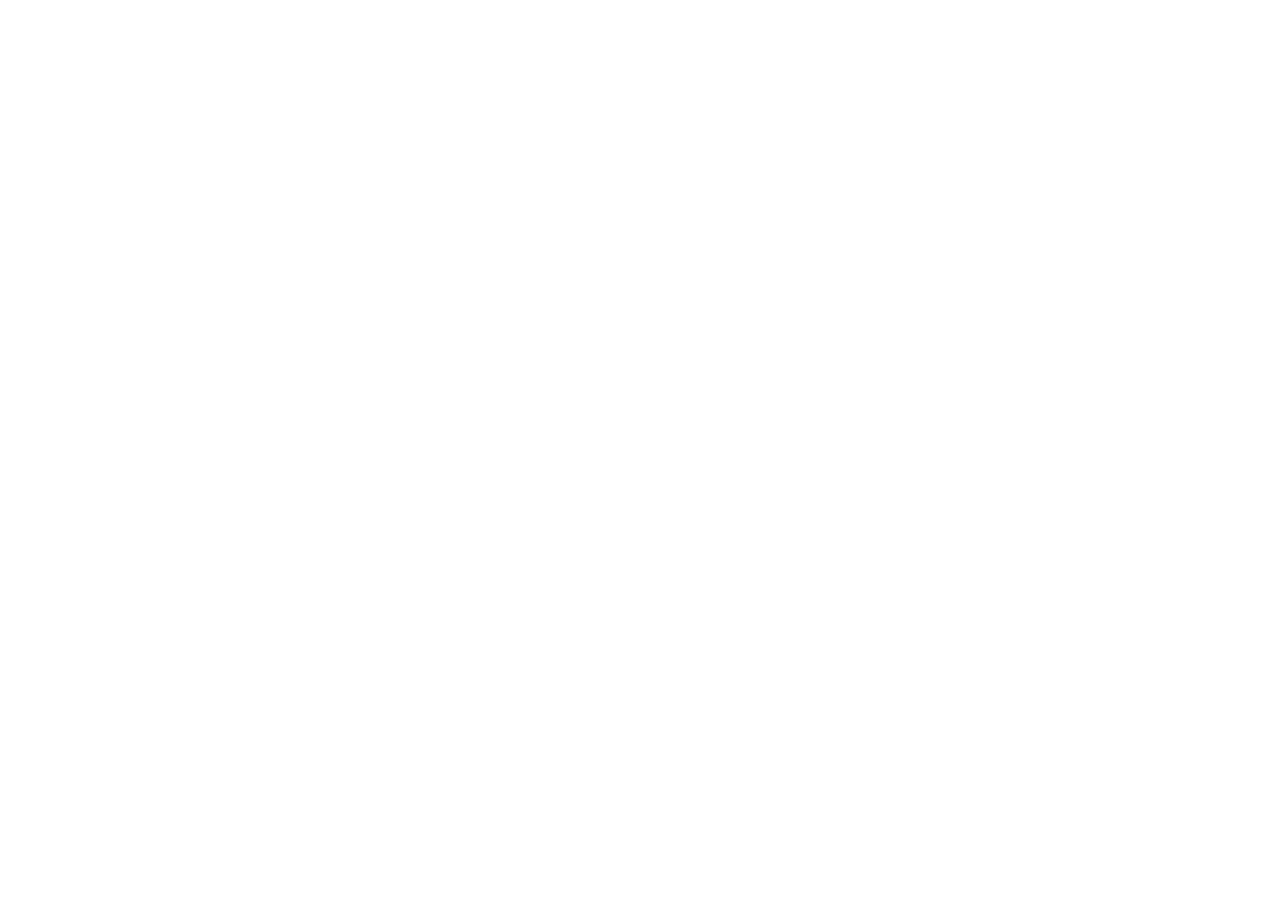
==== index.html @ 1f8fb40d "init" ====
<!DOCTYPE html>
<html lang="en">
    <head>
        <meta charset="UTF-8">
        <meta http-equiv="X-UA-Compatible" content="IE=edge">
        <meta name="viewport" content="width=device-width, initial-scale=1.0">
        <title>Document</title>
        <link rel="stylesheet" href="css/12bool.css">
        <link rel="stylesheet" href="css/style.css">
    </head>
    <body class="debug">

    </body>
</html>
---- css/12bool.css ----
* {
    padding: 0;
    margin: 0;
    box-sizing: border-box;
}

.container {
    max-width: 1170px;
    width: 100%;
    margin: 0 auto;
}

.container-fluid {
    max-width: 100%;
    width: 100%;
}

.row {
    display: flex;
    flex-direction: row;
    flex-wrap: wrap;
}

[class*="col-"] {
    flex: 0 0 auto;
}

.col-xs {
    flex-grow: 1;
    max-width: 100%;
    flex-basis: 0;
}

.col-xs-1 {
    flex-basis: calc((100% / 12) * 1);
    max-width: calc((100% / 12) * 1) ;
}

.col-xs-2 {
    flex-basis: calc((100% / 12) * 2);
    max-width: calc((100% / 12) * 2) ;
}

.col-xs-3 {
    flex-basis: calc((100% / 12) * 3);
    max-width: calc((100% / 12) * 3) ;
}

.col-xs-4 {
    flex-basis: calc((100% / 12) * 4);
    max-width: calc((100% / 12) * 4) ;
}

.col-xs-5 {
    flex-basis: calc((100% / 12) * 5);
    max-width: calc((100% / 12) * 5) ;
}

.col-xs-6 {
    flex-basis: calc((100% / 12) * 6);
    max-width: calc((100% / 12) * 6) ;
}

.col-xs-7 {
    flex-basis: calc((100% / 12) * 7);
    max-width: calc((100% / 12) * 7) ;
}

.col-xs-8 {
    flex-basis: calc((100% / 12) * 8);
    max-width: calc((100% / 12) * 8) ;
}

.col-xs-9 {
    flex-basis: calc((100% / 12) * 9);
    max-width: calc((100% / 12) * 9) ;
}

.col-xs-10 {
    flex-basis: calc((100% / 12) * 10);
    max-width: calc((100% / 12) * 10) ;
}

.col-xs-11 {
    flex-basis: calc((100% / 12) * 11);
    max-width: calc((100% / 12) * 11) ;
}

.col-xs-12 {
    flex-basis: calc((100% / 12) * 12);
    max-width: calc((100% / 12) * 12) ;
}


.col-xs-offset-1 {
    margin-left: calc((100% / 12) * 1);
}

.col-xs-offset-2 {
    margin-left: calc((100% / 12) * 2);
}

.col-xs-offset-3 {
    margin-left: calc((100% / 12) * 3);
}

.col-xs-offset-4 {
    margin-left: calc((100% / 12) * 4);
}

.col-xs-offset-5 {
    margin-left: calc((100% / 12) * 5);
}

.col-xs-offset-6 {
    margin-left: calc((100% / 12) * 6);
}

.col-xs-offset-7 {
    margin-left: calc((100% / 12) * 7);
}

.col-xs-offset-8 {
    margin-left: calc((100% / 12) * 8);
}

.col-xs-offset-9 {
    margin-left: calc((100% / 12) * 9);
}

.col-xs-offset-10 {
    margin-left: calc((100% / 12) * 10);
}

.col-xs-offset-11 {
    margin-left: calc((100% / 12) * 11);
}

@media all and (min-width: 576px) {
    
    .container {
        max-width: 540px;
    }

    .col-sm {
        flex-grow: 1;
        max-width: 100%;
        flex-basis: 0;
    }

    .col-sm-1 {
        flex-basis: calc((100% / 12) * 1);
        max-width: calc((100% / 12) * 1) ;
    }
    
    .col-sm-2 {
        flex-basis: calc((100% / 12) * 2);
        max-width: calc((100% / 12) * 2) ;
    }
    
    .col-sm-3 {
        flex-basis: calc((100% / 12) * 3);
        max-width: calc((100% / 12) * 3) ;
    }
    
    .col-sm-4 {
        flex-basis: calc((100% / 12) * 4);
        max-width: calc((100% / 12) * 4) ;
    }
    
    .col-sm-5 {
        flex-basis: calc((100% / 12) * 5);
        max-width: calc((100% / 12) * 5) ;
    }
    
    .col-sm-6 {
        flex-basis: calc((100% / 12) * 6);
        max-width: calc((100% / 12) * 6) ;
    }
    
    .col-sm-7 {
        flex-basis: calc((100% / 12) * 7);
        max-width: calc((100% / 12) * 7) ;
    }
    
    .col-sm-8 {
        flex-basis: calc((100% / 12) * 8);
        max-width: calc((100% / 12) * 8) ;
    }
    
    .col-sm-9 {
        flex-basis: calc((100% / 12) * 9);
        max-width: calc((100% / 12) * 9) ;
    }
    
    .col-sm-10 {
        flex-basis: calc((100% / 12) * 10);
        max-width: calc((100% / 12) * 10) ;
    }
    
    .col-sm-11 {
        flex-basis: calc((100% / 12) * 11);
        max-width: calc((100% / 12) * 11) ;
    }
    
    .col-sm-12 {
        flex-basis: calc((100% / 12) * 12);
        max-width: calc((100% / 12) * 12) ;
    }
    
    
    .col-sm-offset-1 {
        margin-left: calc((100% / 12) * 1);
    }
    
    .col-sm-offset-2 {
        margin-left: calc((100% / 12) * 2);
    }
    
    .col-sm-offset-3 {
        margin-left: calc((100% / 12) * 3);
    }
    
    .col-sm-offset-4 {
        margin-left: calc((100% / 12) * 4);
    }
    
    .col-sm-offset-5 {
        margin-left: calc((100% / 12) * 5);
    }
    
    .col-sm-offset-6 {
        margin-left: calc((100% / 12) * 6);
    }
    
    .col-sm-offset-7 {
        margin-left: calc((100% / 12) * 7);
    }
    
    .col-sm-offset-8 {
        margin-left: calc((100% / 12) * 8);
    }
    
    .col-sm-offset-9 {
        margin-left: calc((100% / 12) * 9);
    }
    
    .col-sm-offset-10 {
        margin-left: calc((100% / 12) * 10);
    }
    
    .col-sm-offset-11 {
        margin-left: calc((100% / 12) * 11);
    }
}

@media all and (min-width: 768px) {

    .container {
        max-width: 740px;
    }

    .col-md {
        flex-grow: 1;
        max-width: 100%;
        flex-basis: 0;
    }

    .col-md-1 {
        flex-basis: calc((100% / 12) * 1);
        max-width: calc((100% / 12) * 1) ;
    }
    
    .col-md-2 {
        flex-basis: calc((100% / 12) * 2);
        max-width: calc((100% / 12) * 2) ;
    }
    
    .col-md-3 {
        flex-basis: calc((100% / 12) * 3);
        max-width: calc((100% / 12) * 3) ;
    }
    
    .col-md-4 {
        flex-basis: calc((100% / 12) * 4);
        max-width: calc((100% / 12) * 4) ;
    }
    
    .col-md-5 {
        flex-basis: calc((100% / 12) * 5);
        max-width: calc((100% / 12) * 5) ;
    }
    
    .col-md-6 {
        flex-basis: calc((100% / 12) * 6);
        max-width: calc((100% / 12) * 6) ;
    }
    
    .col-md-7 {
        flex-basis: calc((100% / 12) * 7);
        max-width: calc((100% / 12) * 7) ;
    }
    
    .col-md-8 {
        flex-basis: calc((100% / 12) * 8);
        max-width: calc((100% / 12) * 8) ;
    }
    
    .col-md-9 {
        flex-basis: calc((100% / 12) * 9);
        max-width: calc((100% / 12) * 9) ;
    }
    
    .col-md-10 {
        flex-basis: calc((100% / 12) * 10);
        max-width: calc((100% / 12) * 10) ;
    }
    
    .col-md-11 {
        flex-basis: calc((100% / 12) * 11);
        max-width: calc((100% / 12) * 11) ;
    }
    
    .col-md-12 {
        flex-basis: calc((100% / 12) * 12);
        max-width: calc((100% / 12) * 12) ;
    }
    
    
    .col-md-offset-1 {
        margin-left: calc((100% / 12) * 1);
    }
    
    .col-md-offset-2 {
        margin-left: calc((100% / 12) * 2);
    }
    
    .col-md-offset-3 {
        margin-left: calc((100% / 12) * 3);
    }
    
    .col-md-offset-4 {
        margin-left: calc((100% / 12) * 4);
    }
    
    .col-md-offset-5 {
        margin-left: calc((100% / 12) * 5);
    }
    
    .col-md-offset-6 {
        margin-left: calc((100% / 12) * 6);
    }
    
    .col-md-offset-7 {
        margin-left: calc((100% / 12) * 7);
    }
    
    .col-md-offset-8 {
        margin-left: calc((100% / 12) * 8);
    }
    
    .col-md-offset-9 {
        margin-left: calc((100% / 12) * 9);
    }
    
    .col-md-offset-10 {
        margin-left: calc((100% / 12) * 10);
    }
    
    .col-md-offset-11 {
        margin-left: calc((100% / 12) * 11);
    }
}

@media all and (min-width: 992px) {

    .container {
        max-width: 960px;
    }

    .col-lg {
        flex-grow: 1;
        max-width: 100%;
        flex-basis: 0;
    }

    .col-lg-1 {
        flex-basis: calc((100% / 12) * 1);
        max-width: calc((100% / 12) * 1) ;
    }
    
    .col-lg-2 {
        flex-basis: calc((100% / 12) * 2);
        max-width: calc((100% / 12) * 2) ;
    }
    
    .col-lg-3 {
        flex-basis: calc((100% / 12) * 3);
        max-width: calc((100% / 12) * 3) ;
    }
    
    .col-lg-4 {
        flex-basis: calc((100% / 12) * 4);
        max-width: calc((100% / 12) * 4) ;
    }
    
    .col-lg-5 {
        flex-basis: calc((100% / 12) * 5);
        max-width: calc((100% / 12) * 5) ;
    }
    
    .col-lg-6 {
        flex-basis: calc((100% / 12) * 6);
        max-width: calc((100% / 12) * 6) ;
    }
    
    .col-lg-7 {
        flex-basis: calc((100% / 12) * 7);
        max-width: calc((100% / 12) * 7) ;
    }
    
    .col-lg-8 {
        flex-basis: calc((100% / 12) * 8);
        max-width: calc((100% / 12) * 8) ;
    }
    
    .col-lg-9 {
        flex-basis: calc((100% / 12) * 9);
        max-width: calc((100% / 12) * 9) ;
    }
    
    .col-lg-10 {
        flex-basis: calc((100% / 12) * 10);
        max-width: calc((100% / 12) * 10) ;
    }
    
    .col-lg-11 {
        flex-basis: calc((100% / 12) * 11);
        max-width: calc((100% / 12) * 11) ;
    }
    
    .col-lg-12 {
        flex-basis: calc((100% / 12) * 12);
        max-width: calc((100% / 12) * 12) ;
    }
    
    
    .col-lg-offset-1 {
        margin-left: calc((100% / 12) * 1);
    }
    
    .col-lg-offset-2 {
        margin-left: calc((100% / 12) * 2);
    }
    
    .col-lg-offset-3 {
        margin-left: calc((100% / 12) * 3);
    }
    
    .col-lg-offset-4 {
        margin-left: calc((100% / 12) * 4);
    }
    
    .col-lg-offset-5 {
        margin-left: calc((100% / 12) * 5);
    }
    
    .col-lg-offset-6 {
        margin-left: calc((100% / 12) * 6);
    }
    
    .col-lg-offset-7 {
        margin-left: calc((100% / 12) * 7);
    }
    
    .col-lg-offset-8 {
        margin-left: calc((100% / 12) * 8);
    }
    
    .col-lg-offset-9 {
        margin-left: calc((100% / 12) * 9);
    }
    
    .col-lg-offset-10 {
        margin-left: calc((100% / 12) * 10);
    }
    
    .col-lg-offset-11 {
        margin-left: calc((100% / 12) * 11);
    }
}
---- css/style.css ----

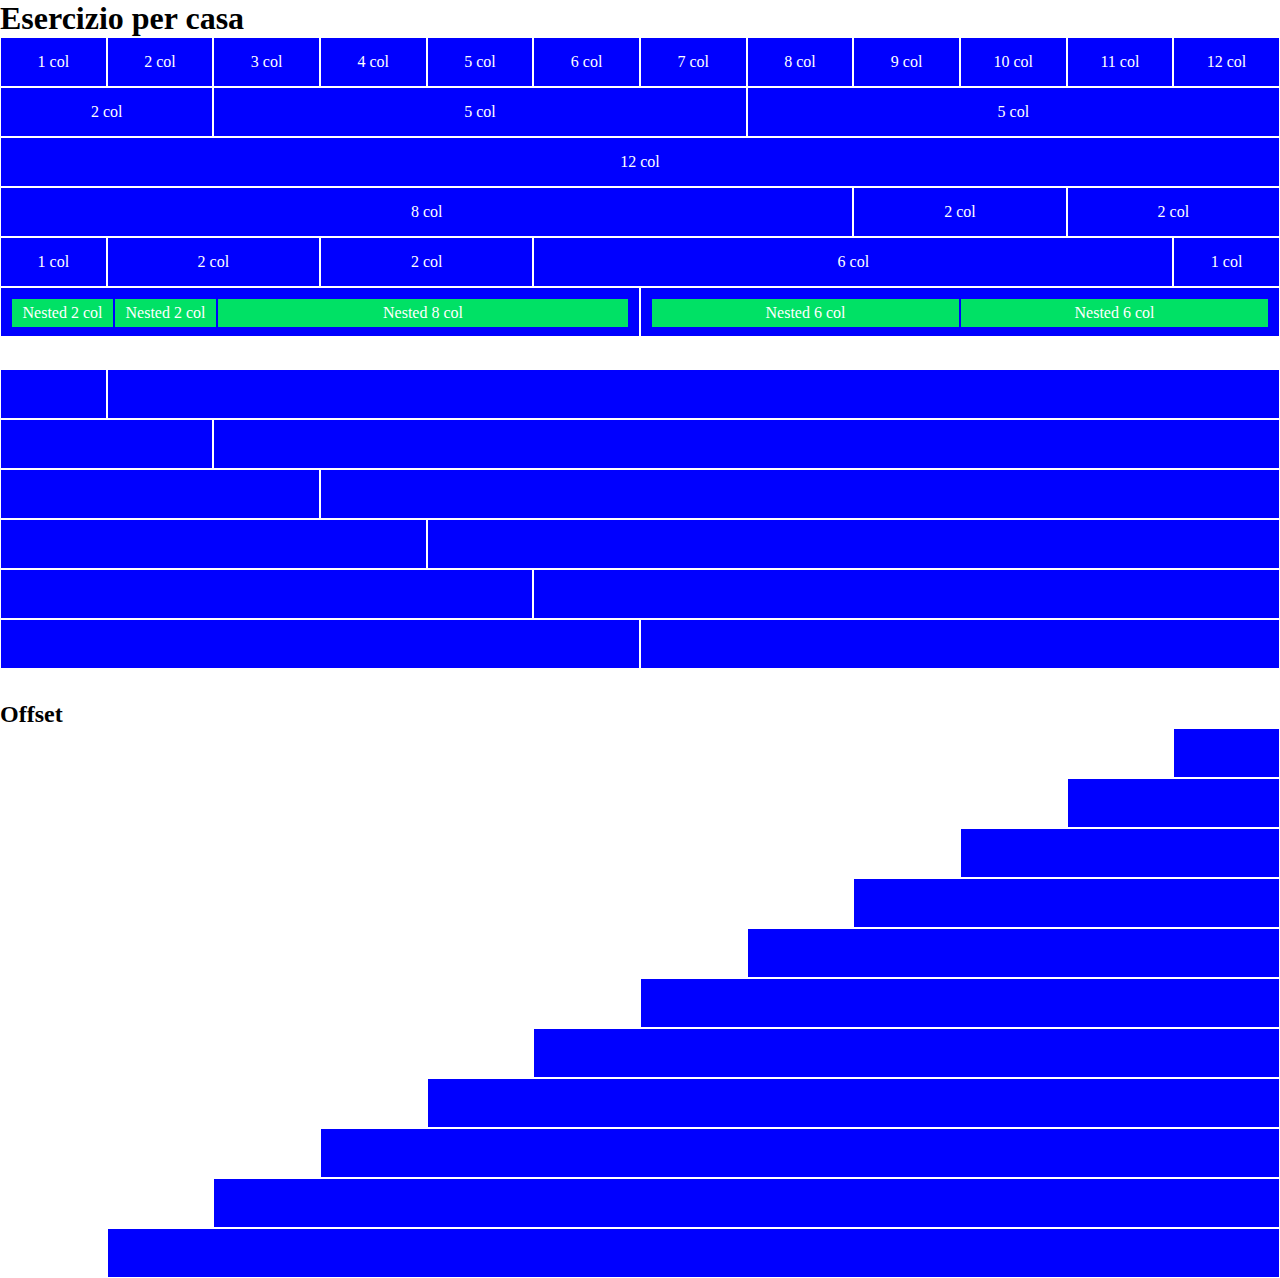
==== commit 57fea8c3: "-project complete" ====
--- a/index.html
+++ b/index.html
@@ -9,6 +9,248 @@
         <link rel="stylesheet" href="css/style.css">
     </head>
     <body class="debug">
+        <h1>Esercizio per casa</h1>
+
+        <div class="container-fluid">
+            <div class="row">
+                <div class="box col-lg-1 flex justify-center align-center">
+                    1 col
+                </div>
+                <div class="box col-lg-1 flex justify-center align-center">
+                    2 col
+                </div>
+                <div class="box col-lg-1 flex justify-center align-center">
+                    3 col
+                </div>
+                <div class="box col-lg-1 flex justify-center align-center">
+                    4 col
+                </div>
+                <div class="box col-lg-1 flex justify-center align-center">
+                    5 col
+                </div>
+                <div class="box col-lg-1 flex justify-center align-center">
+                    6 col
+                </div>
+                <div class="box col-lg-1 flex justify-center align-center">
+                    7 col
+                </div>
+                <div class="box col-lg-1 flex justify-center align-center">
+                    8 col
+                </div>
+                <div class="box col-lg-1 flex justify-center align-center">
+                    9 col
+                </div>
+                <div class="box col-lg-1 flex justify-center align-center">
+                    10 col
+                </div>
+                <div class="box col-lg-1 flex justify-center align-center">
+                    11 col
+                </div>
+                <div class="box col-lg-1 flex justify-center align-center">
+                    12 col
+                </div>
+            </div>
+
+            <div class="row">
+                <div class="box col-lg-2 flex justify-center align-center">
+                    2 col
+                </div>
+                <div class="box col-lg-5 flex justify-center align-center">
+                    5 col
+                </div>
+                <div class="box col-lg-5 flex justify-center align-center">
+                    5 col
+                </div>
+            </div>
+
+            <div class="row">
+                <div class="box col-lg-12 flex justify-center align-center">
+                    12 col
+                </div>
+            </div>
+
+            <div class="row">
+                <div class="box col-lg-8 flex justify-center align-center">
+                    8 col
+                </div>
+                <div class="box col-lg-2 flex justify-center align-center">
+                    2 col
+                </div>
+                <div class="box col-lg-2 flex justify-center align-center">
+                    2 col
+                </div>
+            </div>
+
+            <div class="row">
+                <div class="box col-lg-1 flex justify-center align-center">
+                    1 col
+                </div>
+                <div class="box col-lg-2 flex justify-center align-center">
+                    2 col
+                </div>
+                <div class="box col-lg-2 flex justify-center align-center">
+                    2 col
+                </div>
+                <div class="box col-lg-6 flex justify-center align-center">
+                    6 col
+                </div>
+                <div class="box col-lg-1 flex justify-center align-center">
+                    1 col
+                </div>
+            </div>
+
+            <div class="row m-bot">
+                <div class="box col-lg-6">
+                    <div class="row padding flex justify-center align-center">
+                        <div class="box green col-lg-2 flex justify-center align-center">
+                            Nested 2 col
+                        </div>
+                        <div class="box green col-lg-2 flex justify-center align-center">
+                            Nested 2 col
+                        </div>
+                        <div class="box green col-lg-8 flex justify-center align-center">
+                            Nested 8 col
+                        </div>
+                    </div>
+                </div>
+
+                <div class="box col-lg-6">
+                    <div class="row padding flex justify-center align-center">
+                        <div class="box green col-lg-6 flex justify-center align-center">
+                            Nested 6 col
+                        </div>
+                        <div class="box green col-lg-6 flex justify-center align-center">
+                            Nested 6 col
+                        </div>
+                    </div>
+                </div>
+            </div>
+
+            <div class="row">
+                <div class="box col-lg-1 flex justify-center align-center">
+                
+                </div>
+                <div class="box col-lg-11 flex justify-center align-center">
+            
+                </div>
+            </div>
+
+            <div class="row">
+                <div class="box col-lg-2 flex justify-center align-center">
+                
+                </div>
+                <div class="box col-lg-10 flex justify-center align-center">
+            
+                </div>
+            </div>
+            
+            <div class="row">
+                <div class="box col-lg-3 flex justify-center align-center">
+                
+                </div>
+                <div class="box col-lg-9 flex justify-center align-center">
+            
+                </div>
+            </div>
+
+            <div class="row">
+                <div class="box col-lg-4 flex justify-center align-center">
+                
+                </div>
+                <div class="box col-lg-8 flex justify-center align-center">
+            
+                </div>
+            </div>
+
+            <div class="row">
+                <div class="box col-lg-5 flex justify-center align-center">
+                
+                </div>
+                <div class="box col-lg-7 flex justify-center align-center">
+            
+                </div>
+            </div>
+
+            <div class="row m-bot">
+                <div class="box col-lg-6 flex justify-center align-center">
+                
+                </div>
+                <div class="box col-lg-6 flex justify-center align-center">
+            
+                </div>
+            </div>
+
+        </div>
+
+        <h2>Offset</h2>
+        
+        <div class="container-fluid">
+            <div class="row">
+                <div class="box col-lg-1 col-lg-offset-11"></div>
+            </div>
+        </div>
+
+        <div class="container-fluid">
+            <div class="row">
+                <div class="box col-lg-2 col-lg-offset-10"></div>
+            </div>
+        </div>
+
+        <div class="container-fluid">
+            <div class="row">
+                <div class="box col-lg-3 col-lg-offset-9"></div>
+            </div>
+        </div>
+
+        <div class="container-fluid">
+            <div class="row">
+                <div class="box col-lg-4 col-lg-offset-8"></div>
+            </div>
+        </div>
+
+        <div class="container-fluid">
+            <div class="row">
+                <div class="box col-lg-5 col-lg-offset-7"></div>
+            </div>
+        </div>
+
+        <div class="container-fluid">
+            <div class="row">
+                <div class="box col-lg-6 col-lg-offset-6"></div>
+            </div>
+        </div>
+
+        <div class="container-fluid">
+            <div class="row">
+                <div class="box col-lg-7 col-lg-offset-5"></div>
+            </div>
+        </div>
+
+        <div class="container-fluid">
+            <div class="row">
+                <div class="box col-lg-8 col-lg-offset-4"></div>
+            </div>
+        </div>
+
+        <div class="container-fluid">
+            <div class="row">
+                <div class="box col-lg-9 col-lg-offset-3"></div>
+            </div>
+        </div>
+
+        <div class="container-fluid">
+            <div class="row">
+                <div class="box col-lg-10 col-lg-offset-2"></div>
+            </div>
+        </div>
+
+        <div class="container-fluid">
+            <div class="row">
+                <div class="box col-lg-11 col-lg-offset-1"></div>
+            </div>
+        </div>
+
+
 
     </body>
 </html>--- a/css/style.css
+++ b/css/style.css
@@ -1,2 +1,37 @@
+.row {
+    height: 50px;
+}
 
 
+.box {
+    border: 1px solid white;
+    color: white;
+    height: 100%;
+    background-color: blue;
+}
+
+.box.green {
+    background-color: #00e165;
+    height: 100%; 
+    border: 1px solid blue;
+}
+
+.padding {
+    padding: 10px;
+}
+
+.flex {
+    display: flex;
+}
+
+.justify-center {
+    justify-content: center;
+}
+
+.align-center {
+    align-items: center;
+}
+
+.m-bot {
+    margin-bottom: 2rem;
+}